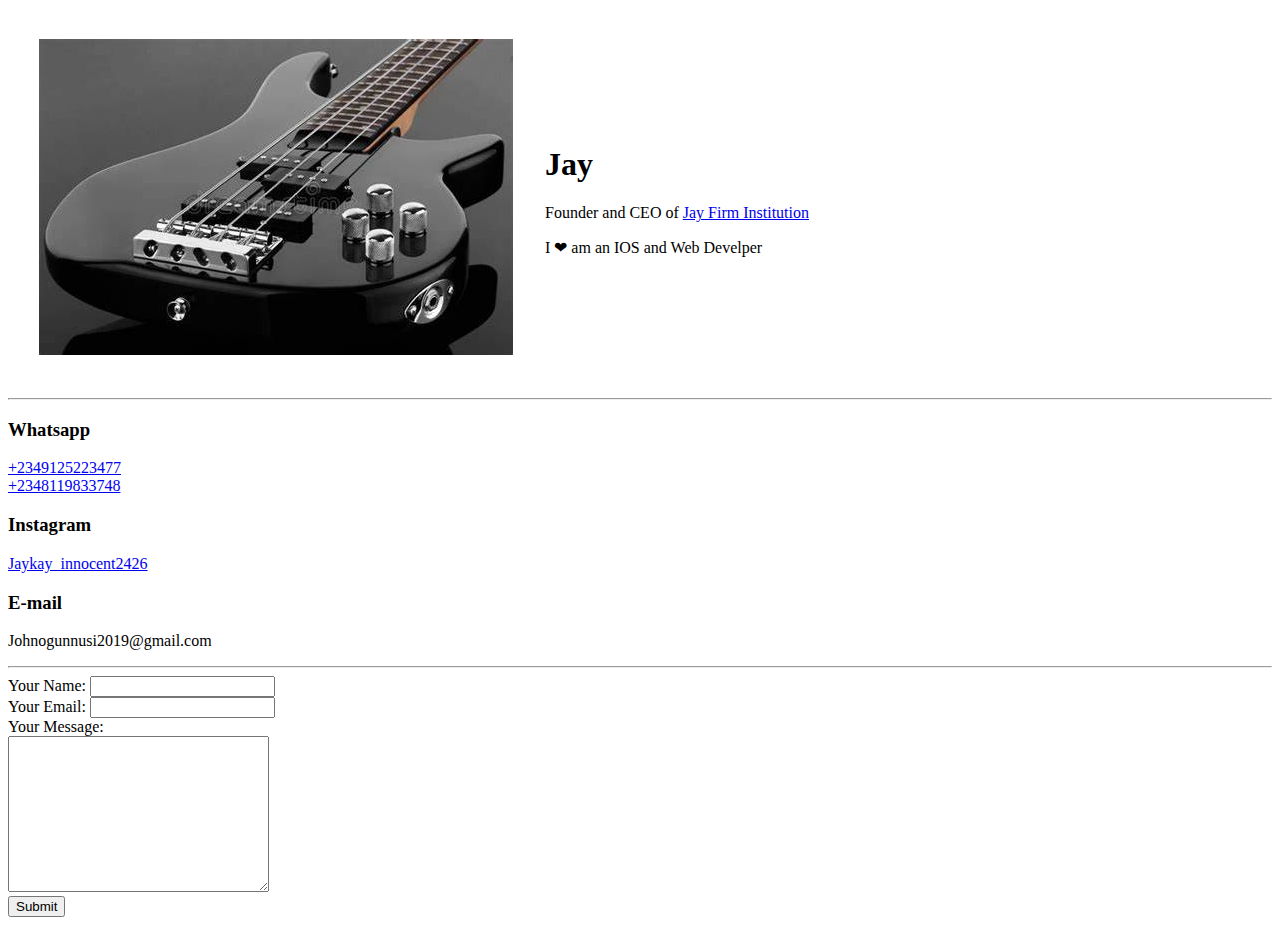
==== contact me.html @ f4c5b04d "cv" ====
<!DOCTYPE html>
<html lang="en">
<head>
    <meta charset="UTF-8">
    <meta name="viewport" content="width=device-width, initial-scale=1.0">
    <title>Document</title>
</head>
<body>
     
  <table cellspacing="30">

    <tr>
      <td><img src="BACK.jfif" alt="Black Guitar"></td>
      <td>
        <h1>Jay</h1>
        <p>Founder and CEO of <a href="https://getbootstrap.com/">Jay Firm Institution</a></p>
        <p>I ❤ am an IOS  and Web Develper</p>
      </td>
    </tr>
      </table>
<hr>
<h3>Whatsapp</h3>
<a href="https://wa.me/2349125223477">+2349125223477</a>
<br>
<a href="https://wa.me/2348119833748">+2348119833748</a>

<h3>Instagram</h3>
<a href="https://www.instagram.com/jaykay_innocent2426?igsh=MTh4bXJkdmlpa291aQ==">Jaykay_innocent2426</a>

<h3>E-mail</h3> 
<p>Johnogunnusi2019@gmail.com</p>
<hr>

<form action="mailto:johnogunnusi2019@gmail.com" method="post" enctype="text/plain">
    <label>Your Name:</label>
    <input type="text" name="yourName" value=""><br>
<label for="">Your Email:</label>
<input type="email" name="yourEmail" value=""><br>
    <label for="">Your Message:</label><br>
 <textarea name="yourMessage" rows="10" cols="30"></textarea><br>
 <input type="submit" name="">
</form>

</body>
</html>
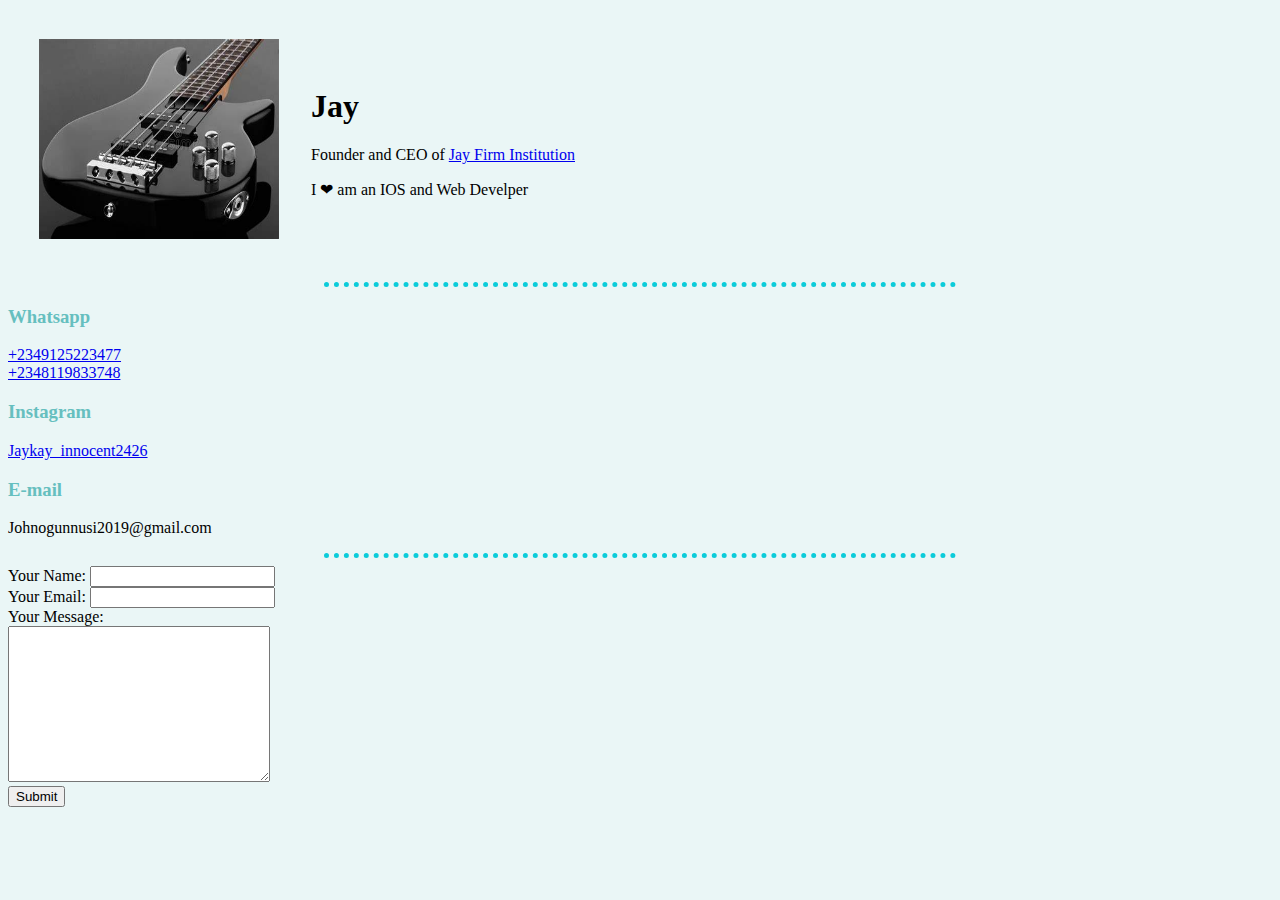
==== commit c7730180: "04/06/2024" ====
--- a/contact me.html
+++ b/contact me.html
@@ -4,13 +4,14 @@
     <meta charset="UTF-8">
     <meta name="viewport" content="width=device-width, initial-scale=1.0">
     <title>Document</title>
+    <link rel="stylesheet" href="styles.css">
 </head>
 <body>
      
   <table cellspacing="30">
 
     <tr>
-      <td><img src="BACK.jfif" alt="Black Guitar"></td>
+      <td><a href="index.html"><img src="BACK.jfif" alt="Black Guitar"></a></td>
       <td>
         <h1>Jay</h1>
         <p>Founder and CEO of <a href="https://getbootstrap.com/">Jay Firm Institution</a></p>
--- a/styles.css
+++ b/styles.css
@@ -0,0 +1,19 @@
+body{
+  background-color: #EAf6f6;
+}
+
+hr{
+border-color: rgb(11, 204, 218);
+  border-style: none;
+  border-top-style: dotted;
+  width: 50%;
+  border-width: 5px;
+}
+img{
+  height: 200px;
+  width: 240px;
+}
+
+h3{
+    color: #66bfbf;
+}
